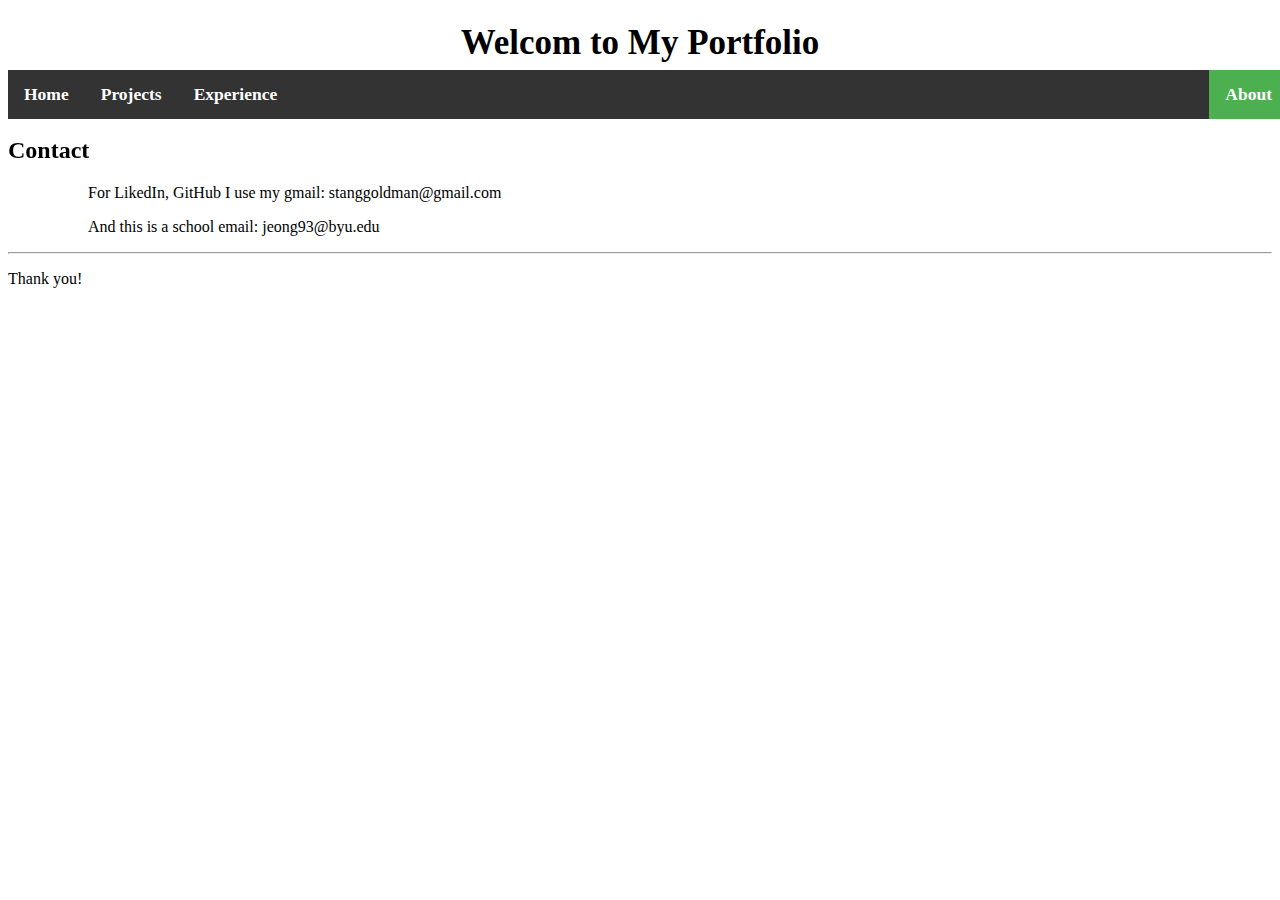
==== contact.html @ f6aed013 "everything" ====
<!DOCTYPE html>
<html lang='en'>
  <head>
    <meta charset='UTF-8'/>
    <title>portfolio</title>
    <link rel='stylesheet' href='jeonghaeng.css'/>
  </head>
    <body>
      <h1>Welcom to My Portfolio<h1>
        <ul class="menu">
        <li><a href="index.html">Home</a></li>
        <li><a href="projects.html">Projects</a></li>
        <li><a href="experience.html">Experience</a></li>
        <li style="float:right"><a class="active" href="contact.html">About</a></li>
        </ul>
      <h2>Contact</h2>
        <ol>
          <li class="project">For LikedIn, GitHub I use my gmail: stanggoldman@gmail.com</li>
          <li class="project">And this is a school email: jeong93@byu.edu</li>
        </ol>
        <hr/>
        <p>Thank you!</p>
    </body>
</html>
---- jeonghaeng.css ----
ul {
  list-style-type: none;
  margin: 0;
  padding: 0;
}
li {
  display: inline;
}
li {
  float: left;
}

a {
  display: block;
  padding: 8px;
  background-color: #dddddd;
}

.menu ul {
  list-style-type: none;
  margin: 0;
  padding: 0;
  overflow: hidden;
  background-color: #333;
}

ul {
  background-color: #333;
}

li {
  float: left;
}

li a {
  display: block;
  color: white;
  text-align: center;
  padding: 14px 16px;
  text-decoration: none;
  background-color: #333;
  font-size: 0.5em;
}

/* Change the link color to #111 (black) on hover */
li a:hover {
  background-color: #111;
}
.active {
  background-color: #4CAF50;
}

ul {
  position: fixed;
  top: 70px;
  width: 100%;
}
h1 {
  position: relative;
  top: 0;
  font-size: 35px;
  display: block;
  color: black;
  text-align: center;
  padding: 0 0;
}
img {
    display: block;
    max-width: 100%;
    height: 500px;
    margin-left: auto;
    margin-right: auto;

}
#major {
  font-style: italic;
  font-weight: bold;
}
#experience {
  display: inline;
  display: block;
  color: black;
  text-align: left;
  padding: 14px 16px;
  text-decoration: none;
  background-color: white;
  float: none;
}
#experience a {
  display: inline;
  display: block;
  color: black;
  text-align: left;
  padding: 0;
  text-decoration: none;
  background-color: white;
  float: none;
  font-size: 1em;
}
#experience:hover a {
  color: green;
}
h2, .introduction p {
  position: relative;
  padding-top: 50px;

}
.project {
  display: block;
list-style-type: disc;
margin-top: 1em;
margin-bottom: 1 em;
margin-left: 0;
margin-right: 0;
padding-left: 40px;
float: none;
}
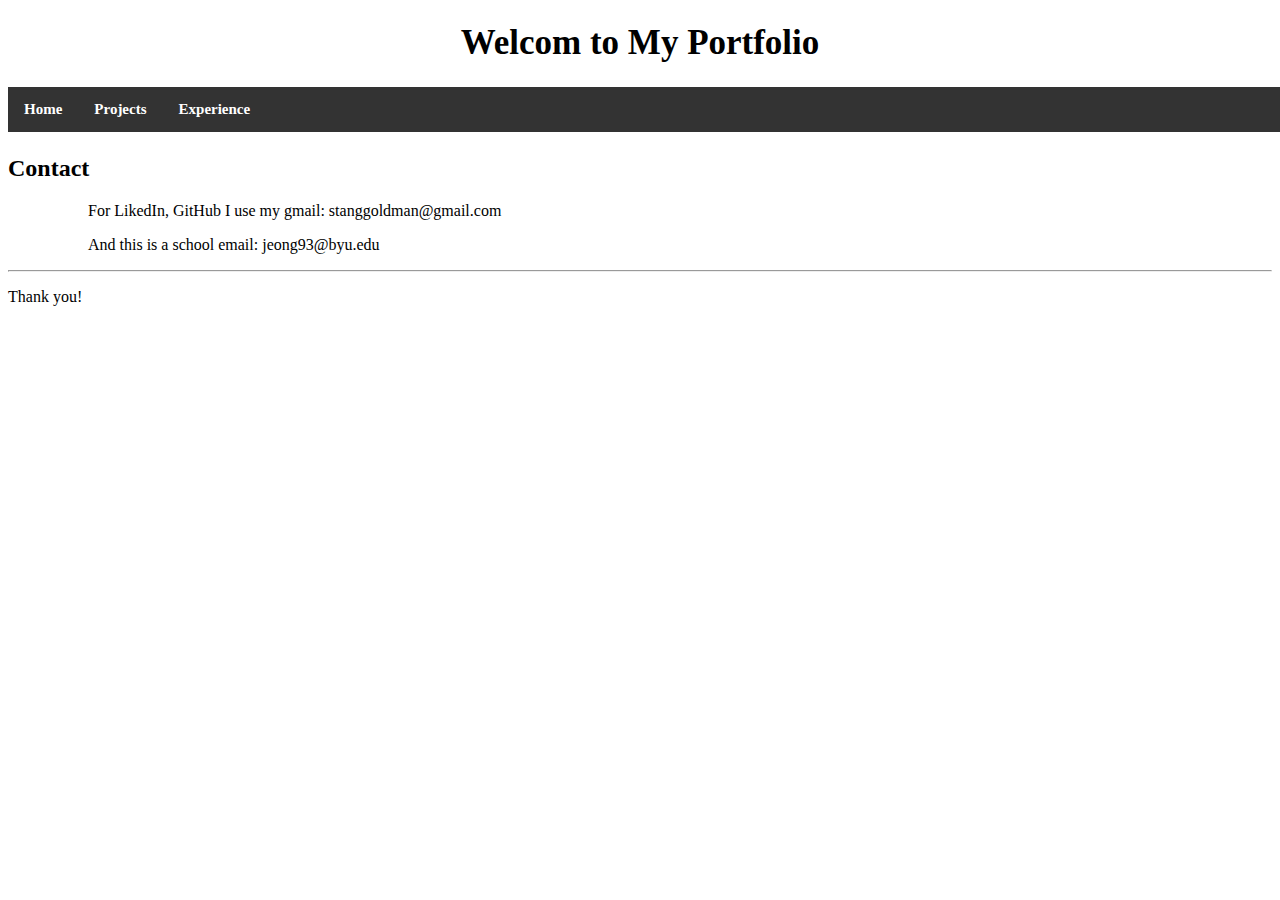
==== commit b0cd7013: "Evolvedgit add *.css" ====
--- a/contact.html
+++ b/contact.html
@@ -13,6 +13,7 @@
         <li><a href="experience.html">Experience</a></li>
         <li style="float:right"><a class="active" href="contact.html">About</a></li>
         </ul>
+        <div class='invisablebox'></div>
       <h2>Contact</h2>
         <ol>
           <li class="project">For LikedIn, GitHub I use my gmail: stanggoldman@gmail.com</li>
--- a/jeonghaeng.css
+++ b/jeonghaeng.css
@@ -16,15 +16,6 @@
   padding: 8px;
   background-color: #dddddd;
 }
-
-.menu ul {
-  list-style-type: none;
-  margin: 0;
-  padding: 0;
-  overflow: hidden;
-  background-color: #333;
-}
-
 ul {
   background-color: #333;
 }
@@ -51,13 +42,20 @@
   background-color: #4CAF50;
 }
 
-ul {
-  position: fixed;
+.menu {
+  position: flex;
   top: 70px;
-  width: 100%;
+  width: 1518.5px;
+  font-size: 30px;
+  list-style-type: none;
+  margin: 0 0 0 0;
+  padding: 0;
+  overflow: hidden;
+  background-color: #333;
 }
 h1 {
   position: relative;
+
   top: 0;
   font-size: 35px;
   display: block;
@@ -65,13 +63,16 @@
   text-align: center;
   padding: 0 0;
 }
+.frame {
+  display:flex;
+  background-color: black;
+}
 img {
-    display: block;
+    display: flex;
     max-width: 100%;
-    height: 500px;
+    height: 400px;
     margin-left: auto;
     margin-right: auto;
-
 }
 #major {
   font-style: italic;
@@ -101,11 +102,7 @@
 #experience:hover a {
   color: green;
 }
-h2, .introduction p {
-  position: relative;
-  padding-top: 50px;
 
-}
 .project {
   display: block;
 list-style-type: disc;
@@ -116,3 +113,85 @@
 padding-left: 40px;
 float: none;
 }
+.menu-container {
+  border: 1px solid #fff;  /* For debugging */
+  display: flex;
+  justify-content: flex-end;
+}
+.fixed {
+  display:fixed;
+}
+/*.invisablebox {
+  display:flex;
+  margin: 22.5px 0 0 0;
+}*/
+/* Mobile Styles */
+.home-contents {
+  border: 1px solid #fff;
+  width: 100%;
+  height: 800px;
+  margin: 0 auto;
+  display: flex;
+  justify-content: flex-start;
+  align-items: flex-start;
+  flex-wrap: wrap;
+
+  background-color: #5995DA;
+}
+.aboutme {
+  width:100%;
+  margin: 0 auto;
+  padding: 0;
+  color: #000;
+  background-color: #5995DA;
+  border: 1px solid #fff;
+}
+.introduction {
+  background-color: #F5CF8E;
+  text-align: center;
+}
+.home {
+  background-color: #F09A9D;
+  text-align: center;
+}
+.like {
+  background-color: #C8C6FA;
+  text-align: center;
+}
+.dummy {
+  background-color: black;
+  text-align: center;
+}
+@media only screen and (max-width: 500px) {/*fix to 400px*/
+  .introduction,
+  .home,
+  .like,
+  .selfie {
+    width:50%;
+    height: 400px;
+  }
+}
+
+/* Tablet Styles */
+@media only screen and (min-width: 501px) and (max-width: 960px) {
+  .introduction,
+  .home,
+  .like,
+  .selfie {
+    width:50%;
+    height: 400px;
+  }
+
+}
+
+/* Desktop Styles */
+@media only screen and (min-width: 961px) {
+  .introduction,
+  .home,
+  .like,
+  .dummy,
+  .selfie {
+    width:33.3%;
+    height: 400px;
+  }
+}
